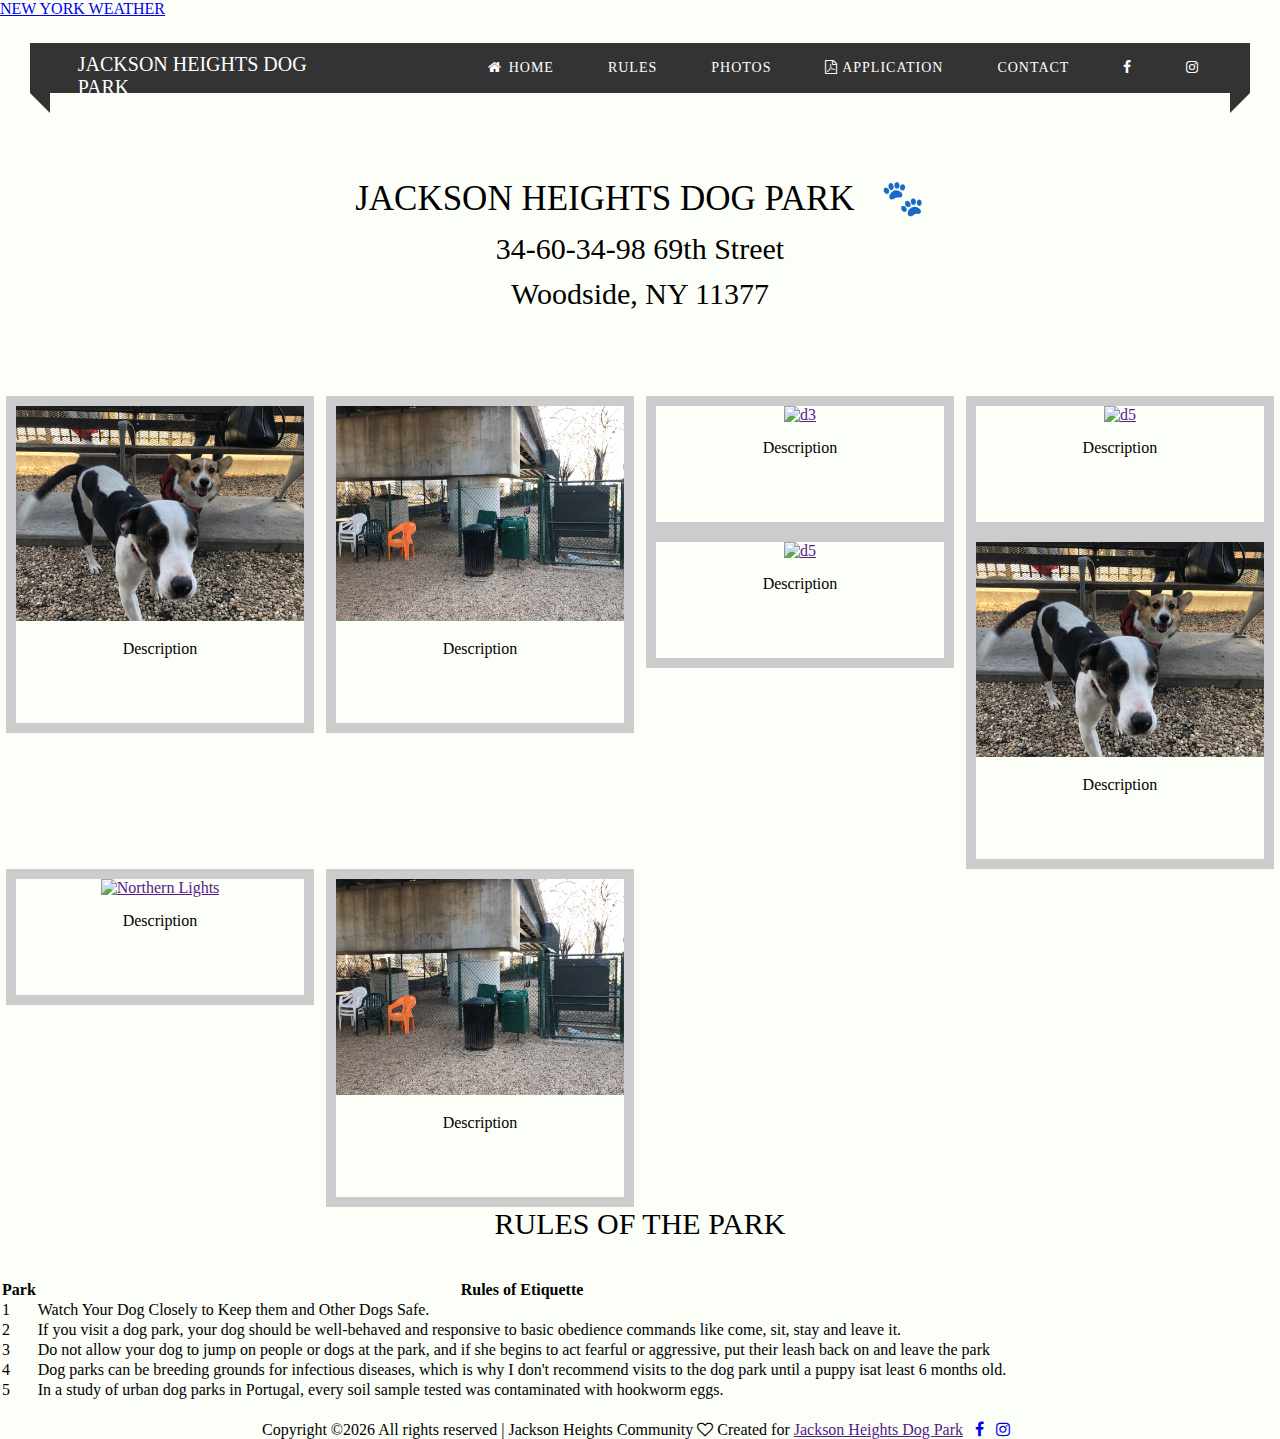
==== index.html @ f78261b6 "Add files via upload" ====
<!DOCTYPE html>
<html>
<head>
	<title>Jackson Heights Dog Park</title>
	<meta charset="UTF-8">
    <meta http-equiv="X-UA-Compatible" content="IE=edge">
	<meta name="viewport" content="width=device-width, initial-scale=1">

<!-- weather widget end -->
	<a class="weatherwidget-io" href="https://forecast7.com/en/40d71n74d01/new-york/?unit=us" data-label_1="NEW YORK" data-label_2="WEATHER" data-icons="Climacons Animated" data-theme="original" >NEW YORK WEATHER</a>
	<script>
	!function(d,s,id){var js,fjs=d.getElementsByTagName(s)[0];if(!d.getElementById(id)){js=d.createElement(s);js.id=id;js.src='https://weatherwidget.io/js/widget.min.js';fjs.parentNode.insertBefore(js,fjs);}}(document,'script','weatherwidget-io-js');
	</script>
<!-- weather widget start -->

<!-- css -->
<link rel="stylesheet" href="css/nav.css"> 	
<link rel="stylesheet" href="https://cdnjs.cloudflare.com/ajax/libs/font-awesome/4.7.0/css/font-awesome.min.css">


<!--Navbar -->
<div class="custom-padding">
	<nav>
	<div class="logo">Jackson Heights Dog Park</div>

	<ul class="menu-area">
		<li><a href="index.html"><i class="fa fa-fw fa-home"></i> Home</a></li>
		<li><a class="smooth scroll" href="#rules"> Rules</a></li>
		<li><a href="photo.html">Photos</a></li>
		<li> <a href="files/abc.pdf" download><i class="fa fa-file-pdf-o"></i> Application</a></li> 
		<li><a href="#">Contact</a></li>
		<li><a href="https://www.facebook.com/groups/622925298172424/"><i class="fa fa-facebook"></i></a></li>
		<li><a href="https://www.instagram.com/j.heightsdawgpark/"><i class="fa fa-instagram"></i></a></li>
	</ul>

	</nav>
</div>

<center>	
		<div class="address"></div>

		<p style="font-size:60px;">                       </p>
		<p style="font-size:35px; line-height: 1.5"> JACKSON HEIGHTS DOG PARK &nbsp; 🐾</p>
		<p style="font-size:30px; line-height: 1.5">34-60-34-98 69th Street</p>
		<p style="font-size:30px; line-height: 1.5">Woodside, NY 11377</p>
	</div>

<!--gallery -->

<div class="photo"></div>

	<div class="responsive">
		<div class="gallery">
		<a target="_blank" href="">
			<img src="img/d4.jpg" alt="d4" width="500" height="300">
		</a>
		<div class="desc">Description </div>
		</div>
	</div>
	
	<div class="responsive">
		<div class="gallery">
		<a target="_blank" href="">
		<img src="img/d2.jpg" alt="d2" width="500" height="300">
		</a>
		<div class="desc">Description </div>
		</div>
		</div>
		
		<div class="responsive">
			<div class="gallery">
			<a target="_blank" href="">
			<img src="img/d3.jpg" alt="d3" width="500" height="300">
			</a>
			<div class="desc">Description</div>
			</div>
		</div>
		
		<div class="responsive">
			<div class="gallery">
			<a target="_blank" href="">
				<img src="img/d5.jpg" alt="d5" width="500" height="300">
			</a>
			<div class="desc">Description</div>
		</div>
		</div>
		
		<div class="responsive">
		<div class="gallery">
		<a target="_blank" href="">
		<img src="img/d5.jpg" alt="d5" width="500" height="300">
		</a>
		<div class="desc">Description</div>
	</div>
	</div>
	
	<div class="responsive">
	<div class="gallery">
		<a target="_blank" href="">
		<img src="img/d4.jpg" alt="d4" width="500" height="300">
		</a>
		<div class="desc">Description</div>
	</div>
	</div>
	
	<div class="responsive">
	<div class="gallery">
		<a target="_blank" href="">
		<img src="img/d3.jpg" alt="Northern Lights" width="500" height="300">
		</a>
		<div class="desc">Description</div>
	</div>
	</div>
	
	<div class="responsive">
	<div class="gallery">
	<a target="_blank" href="">
	<img src="img/d2.jpg" alt="Mountains" width="500" height="300">
	</a>
	<div class="desc">Description</div>
	</div>
	</div>
<div class="clearfix"></div>

</center>

<!--/.Navbar -->
<div class="rule"></div>
<section id="rules">

	<p style="font-size:30px; line-height: 1.8," align="center"> RULES OF THE PARK </p><br><br>

	<table>
	<tr>
	<tr>
	<th>Park </th>
	<th>Rules of Etiquette</th>
	</tr>
	<tr>
	<td>1</td>
	<td>Watch Your Dog Closely to Keep them and Other Dogs Safe.</td>
	</tr>
	<tr>
	<td>2</td>
	<td>If you visit a dog park, your dog should be well-behaved and responsive to basic obedience commands like come, sit, stay and leave it.</td>
	</tr>
	<tr>
	<td>3</td>
	<td>Do not allow your dog to jump on people or dogs at the park, and if she begins to act fearful or aggressive, put their leash back on and leave the park</td>
	</tr>
	<tr>
	<td>4</td>
	<td>Dog parks can be breeding grounds for infectious diseases, which is why I don't recommend visits to the dog park until a puppy isat least 6 months old.</td>
	</tr>
	<tr>
	<td>5</td>
	<td>In a study of urban dog parks in Portugal, every soil sample tested was contaminated with hookworm eggs.</td>
	</tr>
	<tr>
	</table>
<center>
	<!-- footer section start -->

<div class="copyright"><br>
Copyright &copy;<script>document.write(new Date().getFullYear());</script> All rights reserved | 
Jackson Heights Community  <i class="fa fa-heart-o" aria-hidden="true"></i>  Created for <a href="" target="_blank"> Jackson Heights Dog Park</a>&nbsp;&nbsp;					
<a href="https://www.facebook.com/groups/622925298172424/"><span class="fa fa-facebook"></span></a>&nbsp;&nbsp;
<a href="https://www.instagram.com/j.heightsdawgpark/"><span class="fa fa-instagram"></span></a>&nbsp;&nbsp;
</div>
</div>
	</footer>
</center>
	<!-- footer section end -->
	<!--====== Javascripts & Jquery ======-->
	<script src="js/main.js"></script>

</body>
</html>
---- css/nav.css ----
* {
  margin: 0;
  padding: 0;
  outline: 0;
  box-sizing: border-box;
}
body {
  background-color: rgb(252, 254, 248);
  background-image: url(https://cityofpleasantridge.org/wp-content/uploads/2018/08/Dog-Park-e15331363516671.jpg);
  -webkit-background-size:cover;
  background-size:cover;
  background-position: center center;
  height: 100vh;
}
.menu-area li a {
  text-decoration: none;
}

.menu-area li {
  list-style-type: none;
}

.custom-padding{
  padding-top: 25px;
}

nav {
  position: relative;
  width: calc(100% - 60px);
  margin: 0 auto;
  padding: 10px 0;
  background: #333;
  z-index: 1;
  text-align: right;
  padding-right: 2%;
}

.logo {
  width:25%;
  float: left;
  text-transform: uppercase;
  color: #fff;
  font-size: 20px;
  text-align: left;
  padding-left: 4%;
}

.address, .photo, .about, .social, .playtime {
  margin: 0 auto;
  padding: 40px 0;
}

.menu-area li {
  display: inline-block;
}

.menu-area a {
  color: #fff;
  font-weight: 300;
  letter-spacing: 1px;
  text-transform: uppercase;
  display: block;
  padding: 0 25px;
  font-size: 14px;
  line-height: 30px;
  position: relative;
  z-index: 1;
}
.menu-area a:hover {
  background: rgb(57, 17, 235);
  color: #fff;
}

.menu-area a:hover:after {
  transform: translateY(-50%) rotate(-35deg);
}

nav:before {
  position: absolute;
  content: '';
  border-top: 10px solid #333;
  border-right: 10px solid #333;
  border-left: 10px solid transparent;
  border-bottom: 10px solid transparent;
  top: 100%;
  left: 0;
}

nav:after {
  position: absolute;
  content: '';
  border-top: 10px solid #333;
  border-left: 10px solid #333;
  border-right: 10px solid transparent;
  border-bottom: 10px solid transparent;
  top: 100%;
  right: 0;
}



.center {
  line-height: 100px;
  height: 100px;
  border: 10px solid black;
  outline-style: double;
  text-align: center;
  padding: 20px;
}

.center p {
  line-height: 2.5;
  display: inline-block;
  vertical-align: middle;
  padding: 20px;
}


/* image gallery */

div.gallery {
  padding-bottom: 50px;
  border: 10px solid #ccc;
}

div.gallery:hover {
  border: 5px solid #777;
}

div.gallery img {
  width: 100%;
  height: auto;
}

div.desc {
  padding: 15px;
  text-align: center;
}

* {
  box-sizing: border-box;
}

.responsive {
  padding: 0 6px;
  float: left;
  width: 24.99999%;
}

@media only screen and (max-width: 700px) {
  .responsive {
    width: 49.99999%;
    margin: 6px 0;
  }
}

@media only screen and (max-width: 500px) {
  .responsive {
    width: 100%;
  }
}

.clearfix:after {
  content: "";
  display: table;
  clear: both;
}



/*------------------------
    Footer Section
--------------------------*/
.footer-section {
  padding: 110px 0;
}

.footer-section .copyright {
  font-size: 12px;
  color: #979797;
}

.social-links {
  margin-top: 60px;
  margin-bottom: 40px;
}

.social-links a {
  color: #979797;
  font-size: 15px;
  margin-right: 30px;
}

.social-links a:last-child {
  margin-right: 0;
}




.column {
  float: left;
  padding: 15px;
  height: 200px; /* Should be removed. Only for demonstration */
}

.left {
  width: 45%;
}

.right {
  width: 45%;
}

/* Clear floats after the columns */
.row:after {
  content: "";
  display: table;
  clear: both;
}

/* ignore the code below */


.link-area
{
  position:fixed;
  bottom:20px;
  left:20px;  
  padding:15px;
  border-radius:40px;
  background:tomato;
}
.link-area a
{
  text-decoration:none;
  color:#fff;
  font-size:25px;
}
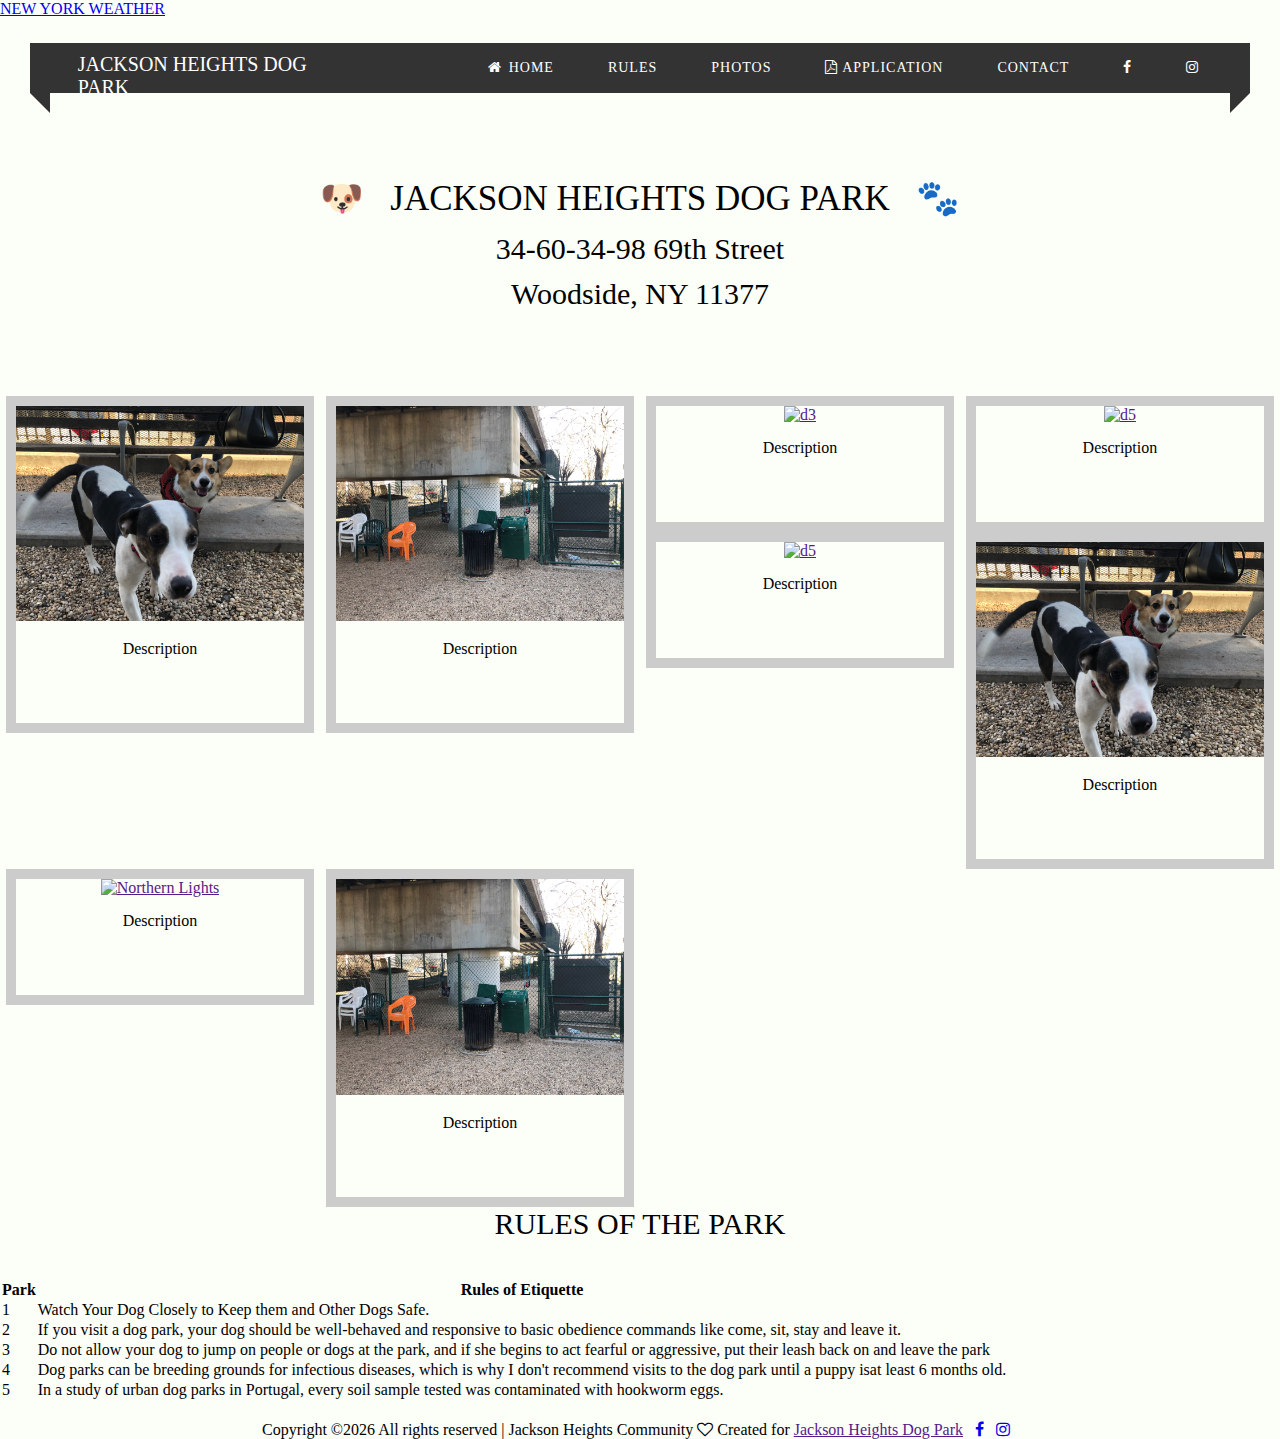
==== commit a478bd95: "Add files via upload" ====
--- a/index.html
+++ b/index.html
@@ -28,7 +28,7 @@
 		<li><a class="smooth scroll" href="#rules"> Rules</a></li>
 		<li><a href="photo.html">Photos</a></li>
 		<li> <a href="files/abc.pdf" download><i class="fa fa-file-pdf-o"></i> Application</a></li> 
-		<li><a href="#">Contact</a></li>
+		<li><a href="mailto:INFO@JHBG.ORG?subject=JH Dog Park">Contact</a></li>
 		<li><a href="https://www.facebook.com/groups/622925298172424/"><i class="fa fa-facebook"></i></a></li>
 		<li><a href="https://www.instagram.com/j.heightsdawgpark/"><i class="fa fa-instagram"></i></a></li>
 	</ul>
@@ -40,7 +40,7 @@
 		<div class="address"></div>
 
 		<p style="font-size:60px;">                       </p>
-		<p style="font-size:35px; line-height: 1.5"> JACKSON HEIGHTS DOG PARK &nbsp; 🐾</p>
+		<p style="font-size:35px; line-height: 1.5"> 🐶  &nbsp; JACKSON HEIGHTS DOG PARK &nbsp; 🐾</p>
 		<p style="font-size:30px; line-height: 1.5">34-60-34-98 69th Street</p>
 		<p style="font-size:30px; line-height: 1.5">Woodside, NY 11377</p>
 	</div>
@@ -172,7 +172,7 @@
 </center>
 	<!-- footer section end -->
 	<!--====== Javascripts & Jquery ======-->
-	<script src="js/main.js"></script>
-
+	<script src=" "></script>
+	<script src="js/function.js"></script>
 </body>
 </html>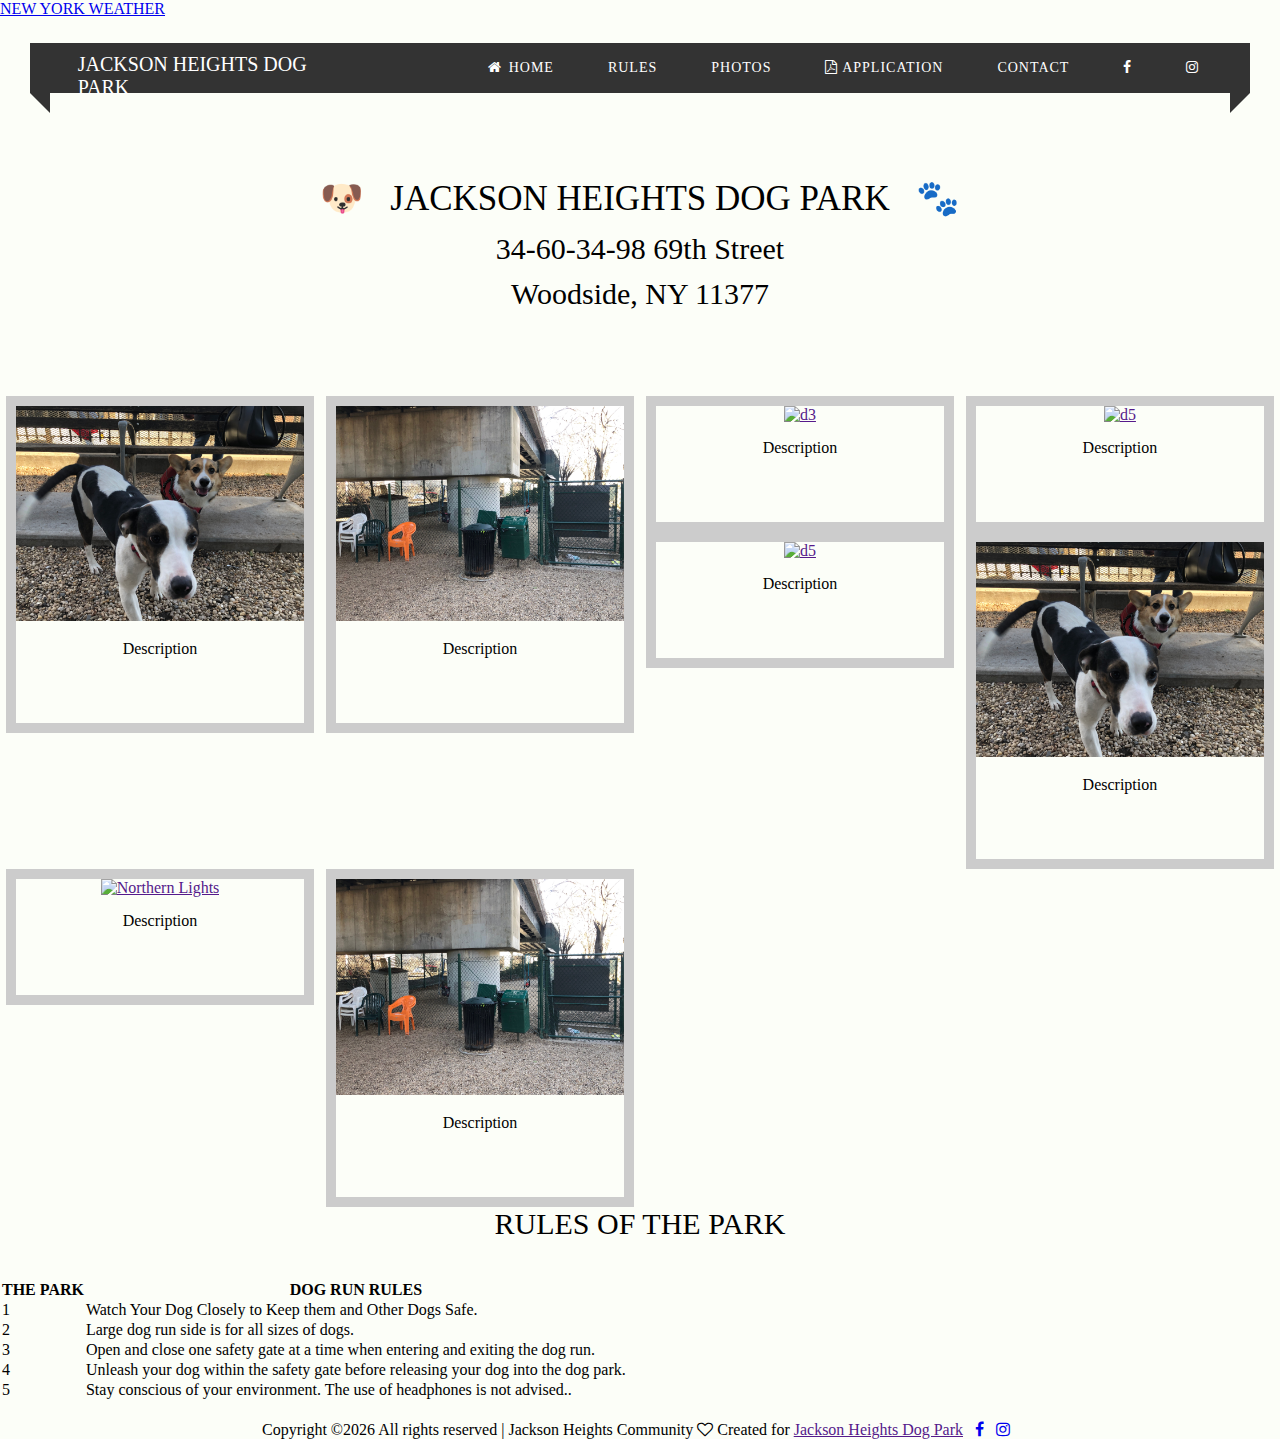
==== commit a7766069: "Add files via upload" ====
--- a/index.html
+++ b/index.html
@@ -27,7 +27,7 @@
 		<li><a href="index.html"><i class="fa fa-fw fa-home"></i> Home</a></li>
 		<li><a class="smooth scroll" href="#rules"> Rules</a></li>
 		<li><a href="photo.html">Photos</a></li>
-		<li> <a href="files/abc.pdf" download><i class="fa fa-file-pdf-o"></i> Application</a></li> 
+		<li> <a href="files/application.pdf" download><i class="fa fa-file-pdf-o"></i> Application</a></li> 
 		<li><a href="mailto:INFO@JHBG.ORG?subject=JH Dog Park">Contact</a></li>
 		<li><a href="https://www.facebook.com/groups/622925298172424/"><i class="fa fa-facebook"></i></a></li>
 		<li><a href="https://www.instagram.com/j.heightsdawgpark/"><i class="fa fa-instagram"></i></a></li>
@@ -35,11 +35,14 @@
 
 	</nav>
 </div>
+<center>
 
-<center>	
-		<div class="address"></div>
+	<div class="address"></div>
+<!-- clock -->
+<script async defer id='2019111423147395' src='https://widgets.worldtimeserver.com/Public.ashx?rid=2019111423147395&theme=Digital&action=clock&wtsid=US-NY&hex=ff9900&city=Jackson Heights&size=small'></script>
+<!-- clock -->
 
-		<p style="font-size:60px;">                       </p>
+
 		<p style="font-size:35px; line-height: 1.5"> 🐶  &nbsp; JACKSON HEIGHTS DOG PARK &nbsp; 🐾</p>
 		<p style="font-size:30px; line-height: 1.5">34-60-34-98 69th Street</p>
 		<p style="font-size:30px; line-height: 1.5">Woodside, NY 11377</p>
@@ -133,8 +136,8 @@
 	<table>
 	<tr>
 	<tr>
-	<th>Park </th>
-	<th>Rules of Etiquette</th>
+	<th>THE PARK </th>
+	<th>DOG RUN RULES</th>
 	</tr>
 	<tr>
 	<td>1</td>
@@ -142,19 +145,19 @@
 	</tr>
 	<tr>
 	<td>2</td>
-	<td>If you visit a dog park, your dog should be well-behaved and responsive to basic obedience commands like come, sit, stay and leave it.</td>
+	<td>Large dog run side is for all sizes of dogs.</td>
 	</tr>
 	<tr>
 	<td>3</td>
-	<td>Do not allow your dog to jump on people or dogs at the park, and if she begins to act fearful or aggressive, put their leash back on and leave the park</td>
+	<td>Open and close one safety gate at a time when entering and exiting the dog run.</td>
 	</tr>
 	<tr>
 	<td>4</td>
-	<td>Dog parks can be breeding grounds for infectious diseases, which is why I don't recommend visits to the dog park until a puppy isat least 6 months old.</td>
+	<td>Unleash your dog within the safety gate before releasing your dog into the dog park.</td>
 	</tr>
 	<tr>
 	<td>5</td>
-	<td>In a study of urban dog parks in Portugal, every soil sample tested was contaminated with hookworm eggs.</td>
+	<td>Stay conscious of your environment. The use of headphones is not advised..</td>
 	</tr>
 	<tr>
 	</table>
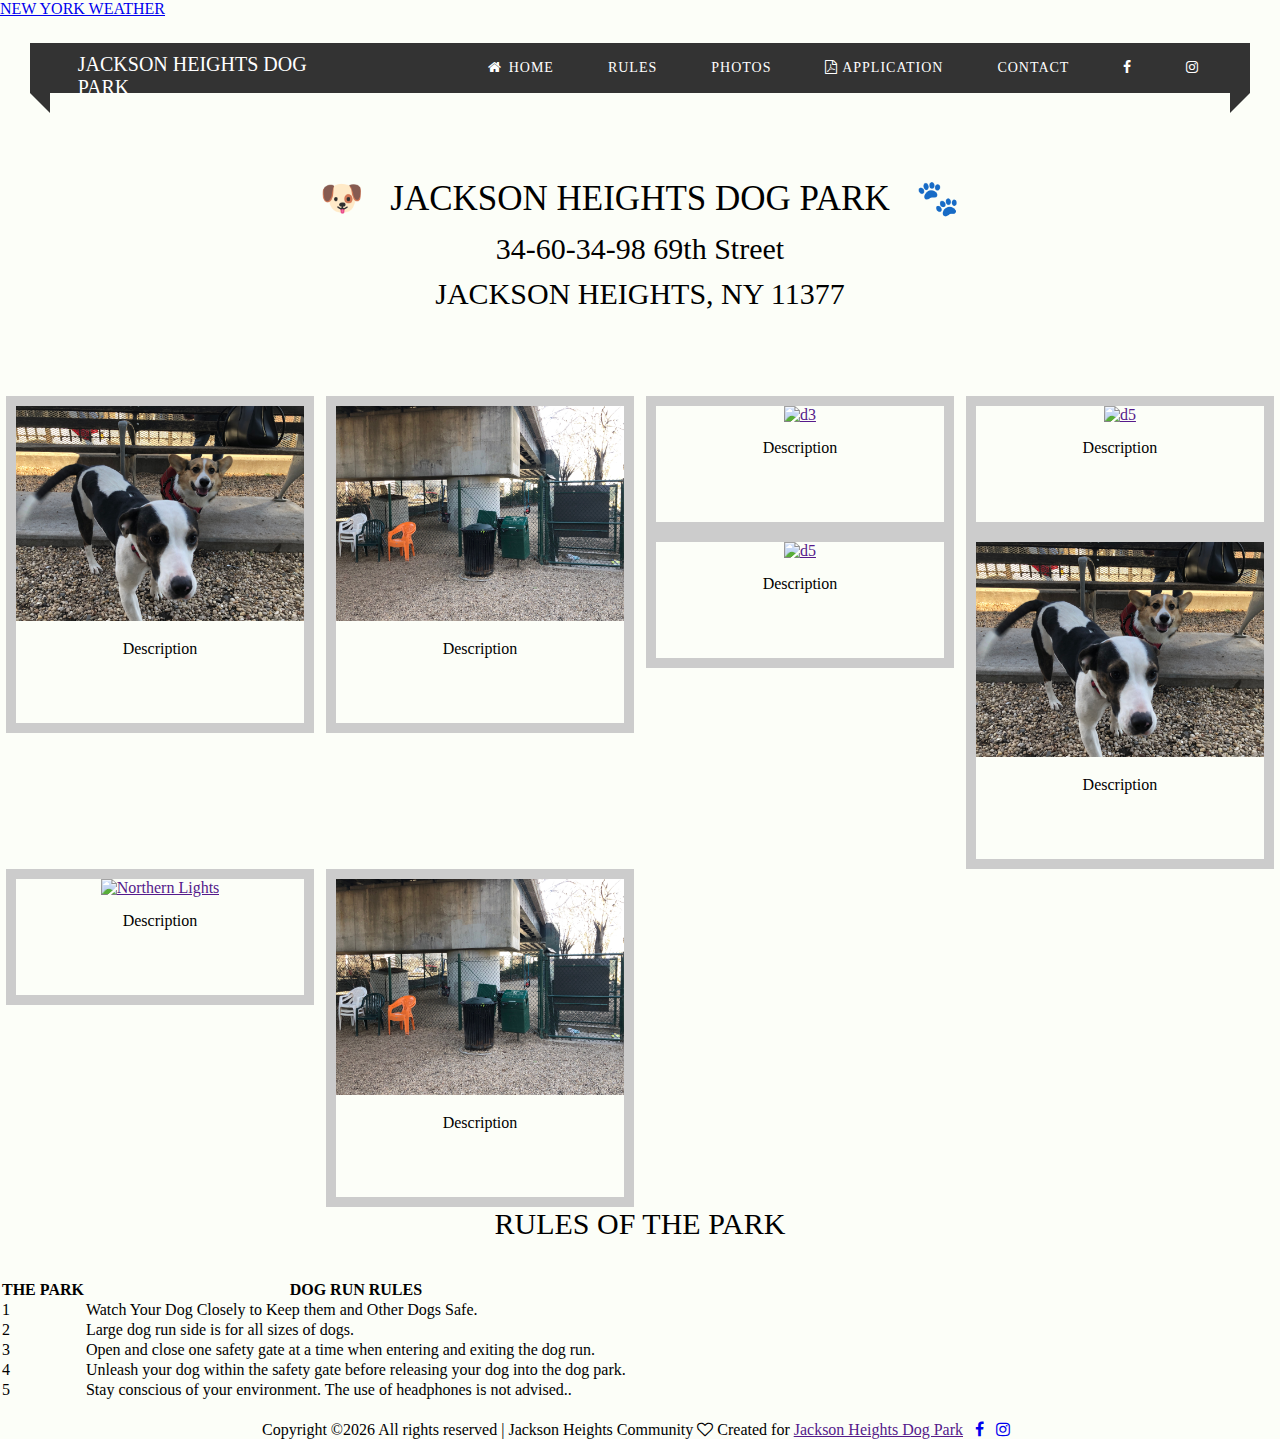
==== commit b47eebbc: "Add files via upload" ====
--- a/index.html
+++ b/index.html
@@ -14,8 +14,9 @@
 <!-- weather widget start -->
 
 <!-- css -->
+<link rel="stylesheet" href="https://cdnjs.cloudflare.com/ajax/libs/font-awesome/4.7.0/css/font-awesome.min.css">
+<link rel="stylesheet" href="css/style.css" />
 <link rel="stylesheet" href="css/nav.css"> 	
-<link rel="stylesheet" href="https://cdnjs.cloudflare.com/ajax/libs/font-awesome/4.7.0/css/font-awesome.min.css">
 
 
 <!--Navbar -->
@@ -45,7 +46,7 @@
 
 		<p style="font-size:35px; line-height: 1.5"> 🐶  &nbsp; JACKSON HEIGHTS DOG PARK &nbsp; 🐾</p>
 		<p style="font-size:30px; line-height: 1.5">34-60-34-98 69th Street</p>
-		<p style="font-size:30px; line-height: 1.5">Woodside, NY 11377</p>
+		<p style="font-size:30px; line-height: 1.5">JACKSON HEIGHTS, NY 11377</p>
 	</div>
 
 <!--gallery -->
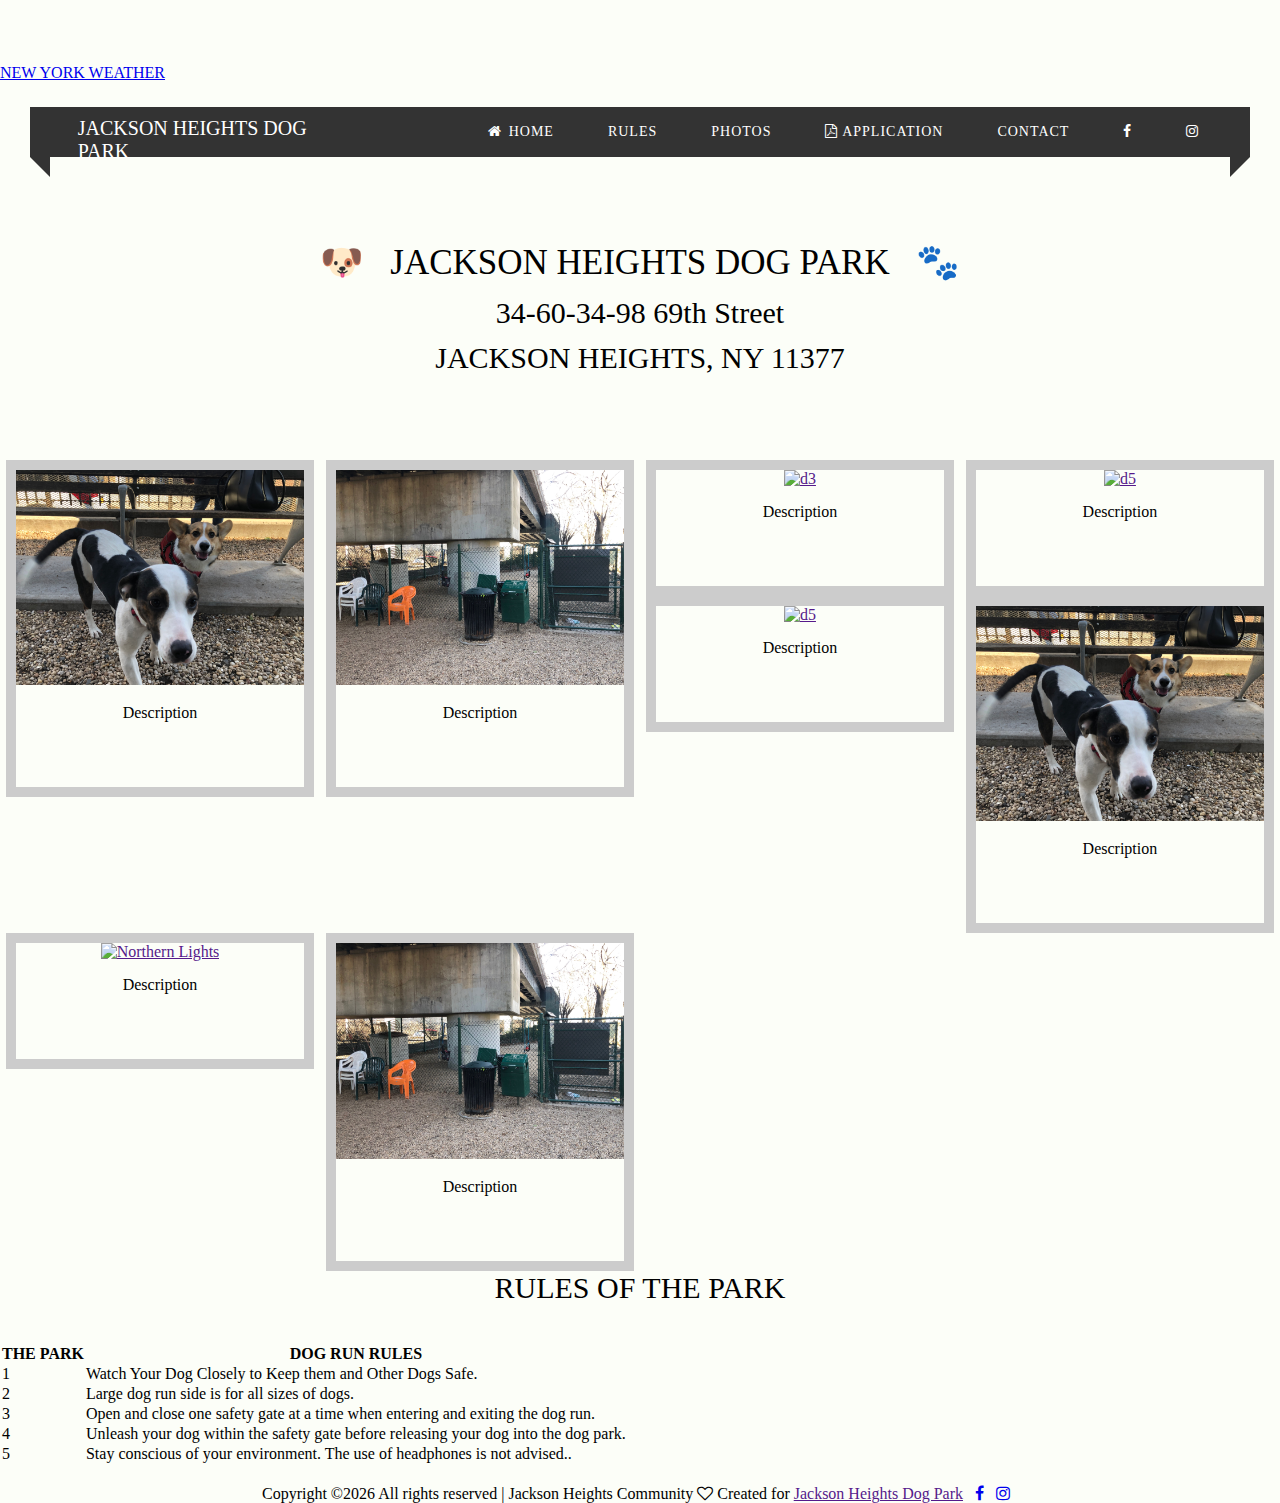
==== commit e9a70824: "Add files via upload" ====
--- a/index.html
+++ b/index.html
@@ -15,7 +15,7 @@
 
 <!-- css -->
 <link rel="stylesheet" href="https://cdnjs.cloudflare.com/ajax/libs/font-awesome/4.7.0/css/font-awesome.min.css">
-<link rel="stylesheet" href="css/style.css" />
+<link rel="stylesheet" href="style.css" />
 <link rel="stylesheet" href="css/nav.css"> 	
 
 
@@ -177,6 +177,6 @@
 	<!-- footer section end -->
 	<!--====== Javascripts & Jquery ======-->
 	<script src=" "></script>
-	<script src="js/function.js"></script>
+
 </body>
 </html>--- a/style.css
+++ b/style.css
@@ -0,0 +1,90 @@
+* {
+    box-sizing: border-box;
+    margin: 0;
+    padding: 0
+}
+body {
+	margin-top: 5%;
+}
+ul, ol {
+    list-style: none
+}
+.main {
+    width: 65%;
+    margin: auto;
+    overflow: hidden;
+    color: #fff
+}
+.slider {
+    position: relative
+}
+.slider .slider-parent {
+    padding: 0;
+    display: flex
+}
+.slider .slider-parent .images-list {
+    background-size: cover;
+}
+.slider .slider-parent .images-list:first-of-type, .slider .slider-parent .images-list:last-of-type {
+    background-image: url(img/d2.jpg)
+}
+.slider .slider-parent .images-list:nth-of-type(2) {
+    background-image: url(img/d3.jpg)
+}
+.slider .slider-parent .images-list:nth-of-type(3) {
+    background-image: url(img/d4.jpg)
+}
+.slider .slider-parent .images-list:nth-of-type(4) {
+    background-image: url(img/d5.jpg)
+}
+.slider .slider-parent .images-list:nth-of-type(5) {
+    background-image: url(img/d6.jpg)
+}
+.slider .slider-parent .images-list:nth-of-type(6) {
+    background-image: url(img/d7.jpg)
+}
+.slider .slider-parent .images-list:nth-of-type(7) {
+    background-image: url(img/d8.jpg)
+}
+.slider .slider-parent .images-list:nth-of-type(8) {
+    background-image: url(img/d9.jpg)
+}
+.slider .buttom-circles {
+    position: absolute;
+    transform: translate(-50%, -50%);
+    left: 50%;
+    bottom: 10px
+}
+.slider .buttom-circles .buttom-circles-list {
+    display: inline-block
+}
+.slider .buttom-circles .buttom-circles-list:hover .fa:before, .slider .buttom-circles .buttom-circles-list.slider-active .fa:before {
+    content: "\f111";
+}
+.slider > .fa {
+    position: absolute;
+    top: 45%
+}
+.slider > .fa:first-of-type { right: 2px}
+.slider > .fa:last-of-type { left: 2px}
+.slider .fa {
+    text-shadow: 2px 2px 2px #555;
+    cursor: pointer
+}
+ 
+@media(min-width: 100px) and (max-width: 767px) {
+    .slider > .fa { font-size: 25px }
+    .slider .buttom-circles .buttom-circles-list { visibility: hidden }
+}
+@media(min-width: 768px) and (max-width: 991px) { 
+    .slider > .fa { font-size: 50px }
+    .slider .buttom-circles .buttom-circles-list { visibility: hidden }
+}
+@media(min-width: 992px) and (max-width: 1199px) { 
+    .slider > .fa { font-size: 75px }
+    .slider .buttom-circles .buttom-circles-list { font-size: 17px }
+}
+@media(min-width: 1200px) { 
+    .slider > .fa { font-size: 100px }
+    .slider .buttom-circles .buttom-circles-list { font-size: 25px }
+}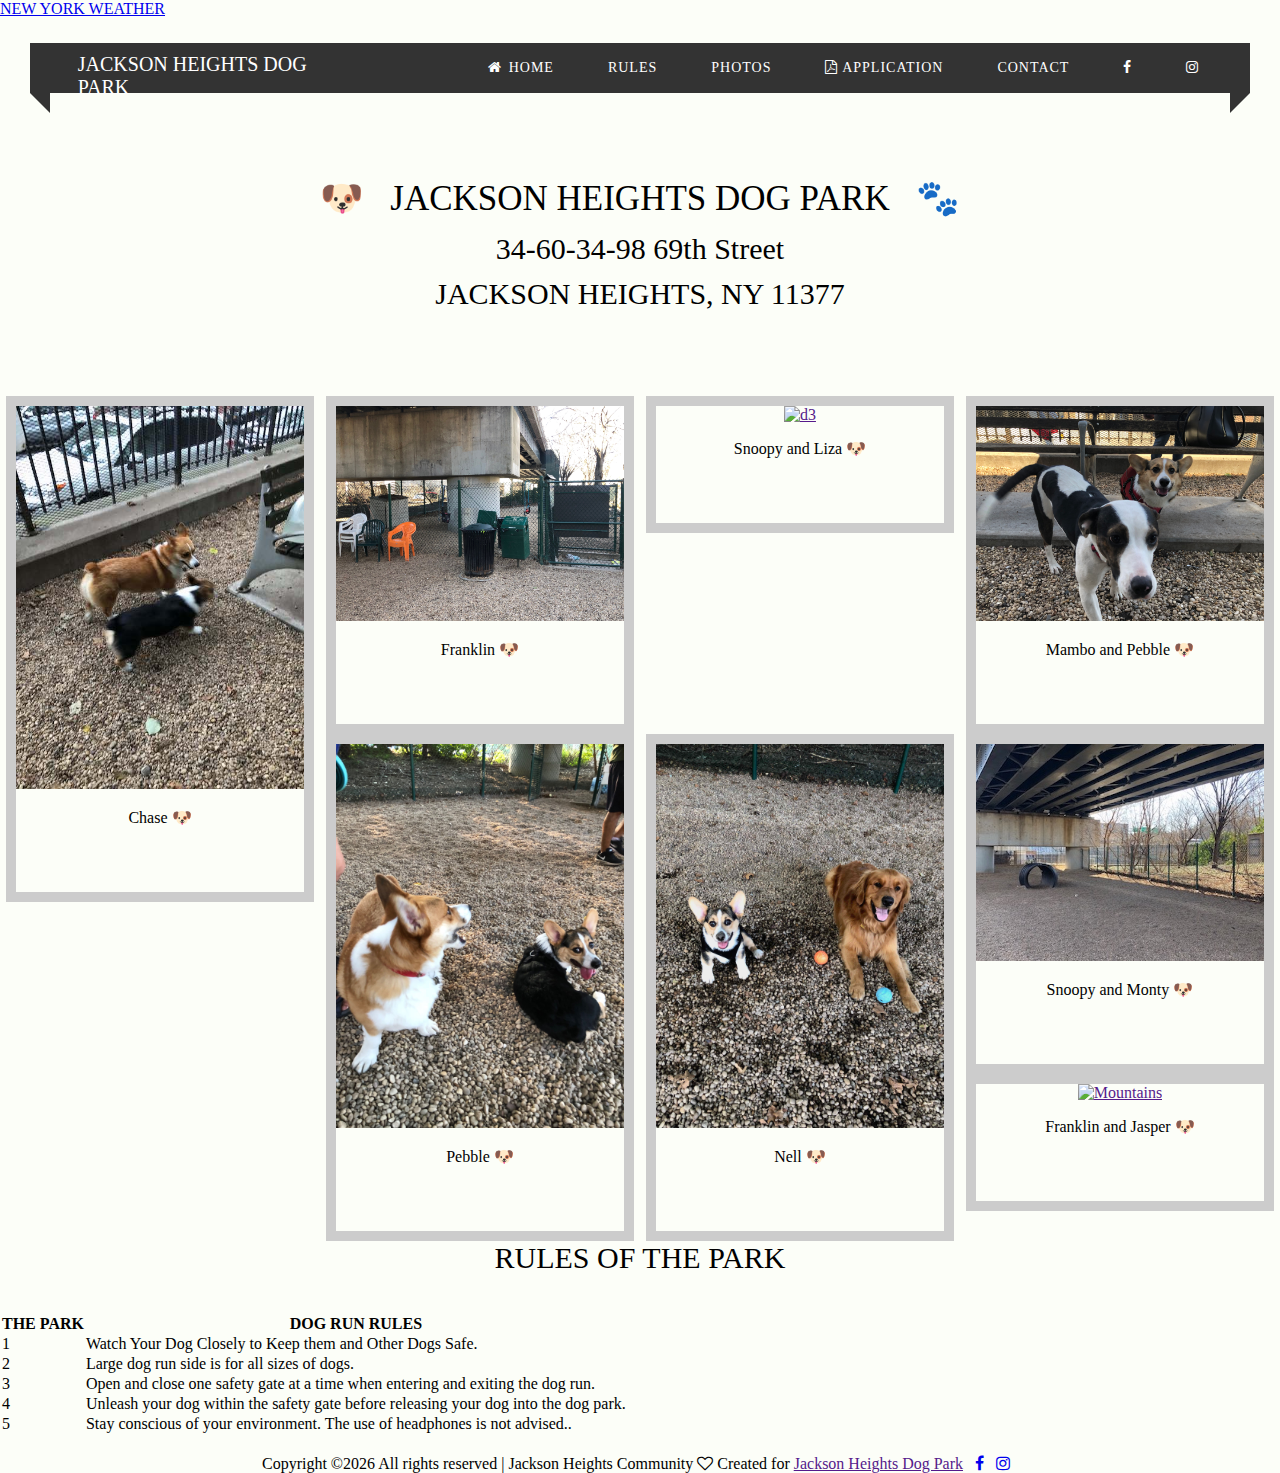
==== commit 7521a0c6: "Update index.html" ====
--- a/index.html
+++ b/index.html
@@ -14,10 +14,9 @@
 <!-- weather widget start -->
 
 <!-- css -->
+
+<link rel="stylesheet" href="css/nav.css"> 	
 <link rel="stylesheet" href="https://cdnjs.cloudflare.com/ajax/libs/font-awesome/4.7.0/css/font-awesome.min.css">
-<link rel="stylesheet" href="style.css" />
-<link rel="stylesheet" href="css/nav.css"> 	
-
 
 <!--Navbar -->
 <div class="custom-padding">
@@ -56,9 +55,9 @@
 	<div class="responsive">
 		<div class="gallery">
 		<a target="_blank" href="">
-			<img src="img/d4.jpg" alt="d4" width="500" height="300">
+			<img src="img/d1.jpg" alt="d4" width="500" height="300">
 		</a>
-		<div class="desc">Description </div>
+		<div class="desc">Chase 🐶</div>
 		</div>
 	</div>
 	
@@ -67,7 +66,7 @@
 		<a target="_blank" href="">
 		<img src="img/d2.jpg" alt="d2" width="500" height="300">
 		</a>
-		<div class="desc">Description </div>
+		<div class="desc">Franklin 🐶</div>
 		</div>
 		</div>
 		
@@ -76,52 +75,52 @@
 			<a target="_blank" href="">
 			<img src="img/d3.jpg" alt="d3" width="500" height="300">
 			</a>
-			<div class="desc">Description</div>
+			<div class="desc">Snoopy and Liza 🐶</div>
 			</div>
 		</div>
 		
 		<div class="responsive">
 			<div class="gallery">
 			<a target="_blank" href="">
-				<img src="img/d5.jpg" alt="d5" width="500" height="300">
+				<img src="img/d4.jpg" alt="d5" width="500" height="300">
 			</a>
-			<div class="desc">Description</div>
+			<div class="desc">Mambo and Pebble 🐶</div>
 		</div>
 		</div>
 		
 		<div class="responsive">
 		<div class="gallery">
 		<a target="_blank" href="">
-		<img src="img/d5.jpg" alt="d5" width="500" height="300">
+		<img src="img/d7.jpg" alt="d5" width="500" height="300">
 		</a>
-		<div class="desc">Description</div>
+		<div class="desc">Pebble 🐶</div>
 	</div>
 	</div>
 	
 	<div class="responsive">
 	<div class="gallery">
 		<a target="_blank" href="">
-		<img src="img/d4.jpg" alt="d4" width="500" height="300">
+		<img src="img/d8.jpg" alt="d4" width="500" height="300">
 		</a>
-		<div class="desc">Description</div>
+		<div class="desc">Nell 🐶</div>
 	</div>
 	</div>
 	
 	<div class="responsive">
 	<div class="gallery">
 		<a target="_blank" href="">
-		<img src="img/d3.jpg" alt="Northern Lights" width="500" height="300">
+		<img src="img/d9.jpg" alt="Northern Lights" width="500" height="300">
 		</a>
-		<div class="desc">Description</div>
+		<div class="desc">Snoopy and Monty 🐶</div>
 	</div>
 	</div>
 	
 	<div class="responsive">
 	<div class="gallery">
 	<a target="_blank" href="">
-	<img src="img/d2.jpg" alt="Mountains" width="500" height="300">
+	<img src="img/d10.jpg" alt="Mountains" width="500" height="300">
 	</a>
-	<div class="desc">Description</div>
+	<div class="desc">Franklin and Jasper 🐶</div>
 	</div>
 	</div>
 <div class="clearfix"></div>
@@ -179,4 +178,4 @@
 	<script src=" "></script>
 
 </body>
-</html>+</html>
